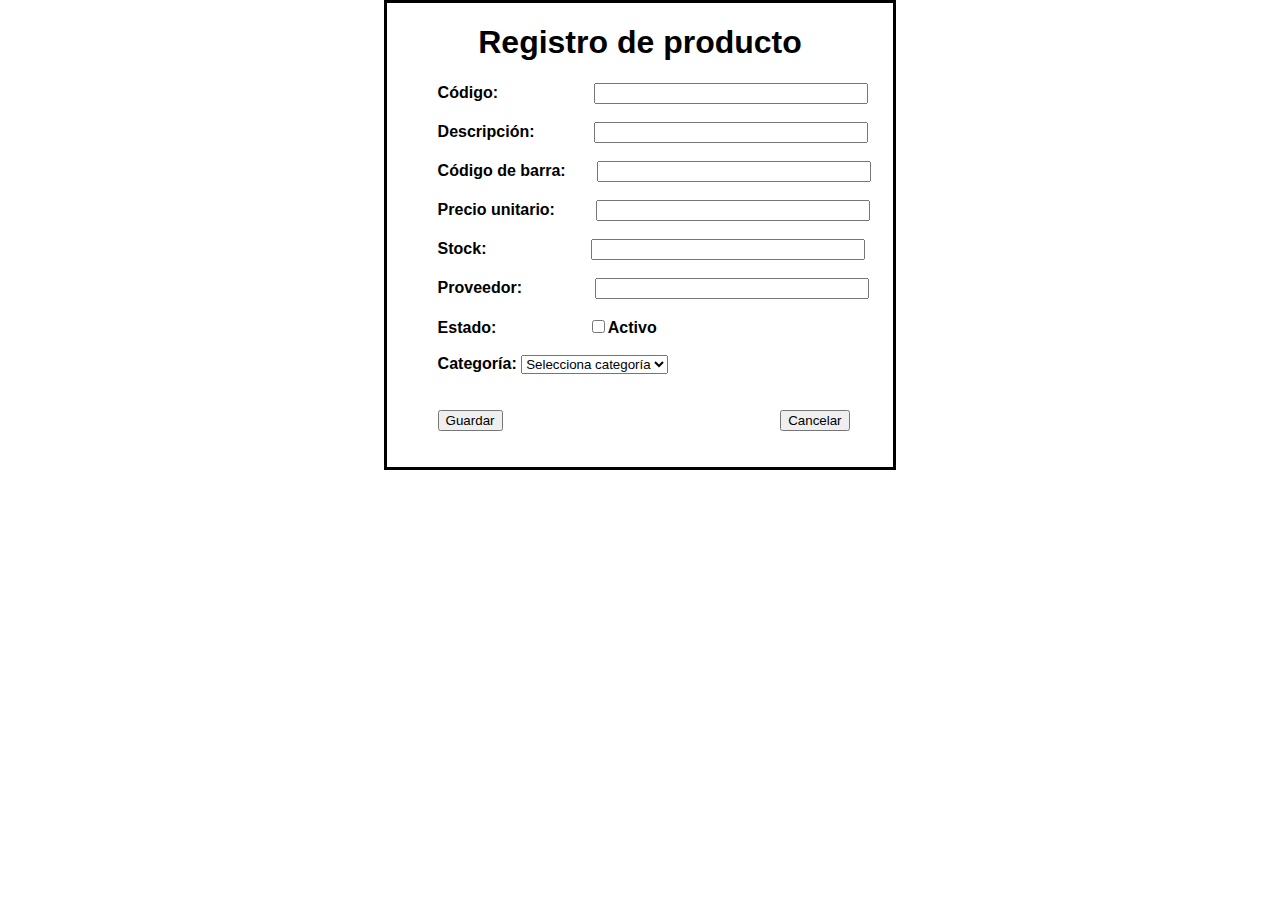
==== producto.html @ 5736c7a5 "first commit" ====
<!DOCTYPE html>
<html lang="es">
  <head>
    <title>Formulario</title>
    <link rel="stylesheet" href="css/style2.css" />
  </head>
  <body>
    <h1>Registro de producto</h1>
    <form action="ResultadoFormulario.html" method="post">
      <label>Código:</label>
      <input type="text" id="codigo" name="codigo" />

      <br /><br />
      <label>Descripción:</label>
      <input type="text" id="descripcion" name="descripcion" />

      <br /><br />
      <label>Código de barra:</label>
      <input type="text" id="barra" name="codbarra" />

      <br /><br />
      <label>Precio unitario:</label>
      <input type="text" id="precio" name="precio" />

      <br /><br />
      <label>Stock:</label>
      <input type="text" id="stock" name="stock" />

      <br /><br />
      <label>Proveedor:</label>
      <input type="text" id="proveedor" name="proveedor" />

      <br /><br />
      <label>Estado:</label>
      <input type="checkbox" id="estado" name="estado" />Activo

      <br /><br />
      <label>Categoría:</label>
      <select name="select">
        <option value="categoria0">Selecciona categoría</option>
        <option value="categoria1">Categoria 1</option>
        <option value="categoria2">Categoria 2</option>
        <option value="categoria3">Categoria 3</option>
      </select>
      <br /><br /><br />
      <input type="submit" id="btnguardar" value="Guardar" />
      <input
        type="button"
        id="cancelar"
        onclick="location.href='index.html'"
        value="Cancelar"
      />
      <br /><br /><br />
    </form>
  </body>
</html>
---- css/style2.css ----
body {
  font-family: Arial, Helvetica, sans-serif;
  font-weight: 600;
  border: 3px solid black;
  margin: 0% 30% 30% 30%;
  text-align: center;
}

form {
  text-align: justify;
  margin-left: 10%;
}

#codigo {
  margin-left: 20%;
  padding-left: 20%;
}

#descripcion {
  margin-left: 12%;
  padding-left: 20%;
}

#barra {
  margin-left: 6%;
  padding-left: 20%;
}

#precio {
  margin-left: 8%;
  padding-left: 20%;
}

#stock {
  margin-left: 22%;
  padding-left: 20%;
}

#proveedor {
  margin-left: 15%;
  padding-left: 20%;
}

#estado {
  margin-left: 20%;
  padding-left: 20%;
}

#btnguardar {
  margin-right: 60%;
}
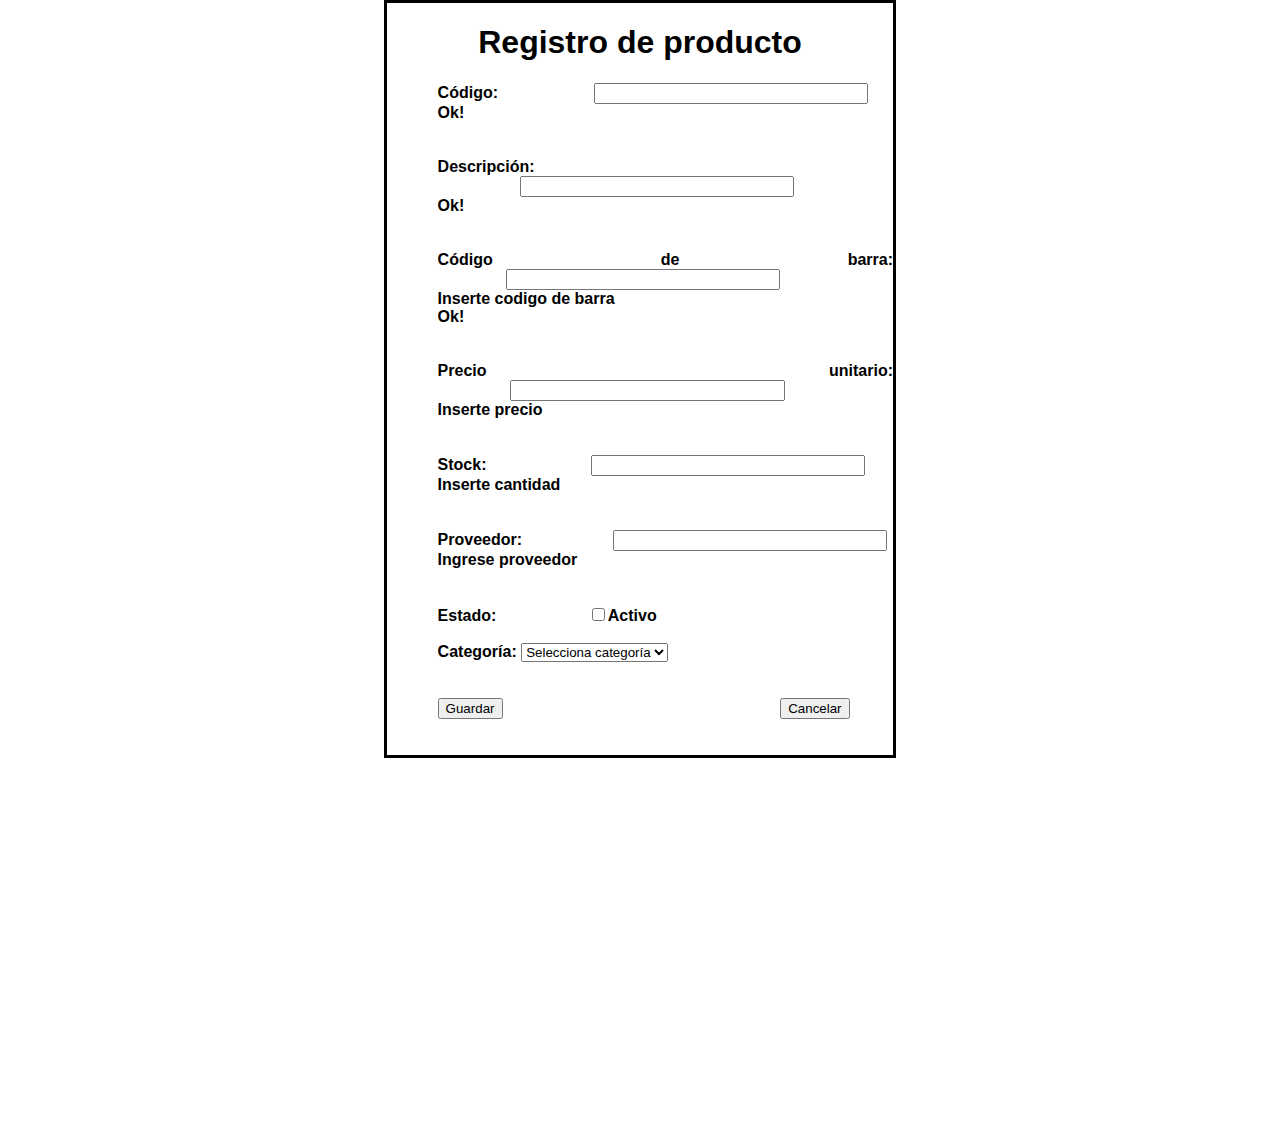
==== commit 5dd36b85: "validacion" ====
--- a/producto.html
+++ b/producto.html
@@ -3,45 +3,64 @@
   <head>
     <title>Formulario</title>
     <link rel="stylesheet" href="css/style2.css" />
+    <link
+      href="https://cdn.jsdelivr.net/npm/bootstrap@5.0.2/dist/css/bootstrap.min.css"
+      rel="stylesheet"
+      integrity="sha384-EVSTQN3/azprG1Anm3QDgpJLIm9Nao0Yz1ztcQTwFspd3yD65VohhpuuCOmLASjC"
+      crossorigin="anonymous"
+    />
   </head>
   <body>
     <h1>Registro de producto</h1>
-    <form action="ResultadoFormulario.html" method="post">
-      <label>Código:</label>
-      <input type="text" id="codigo" name="codigo" />
+    <form
+      class="needs-validation"
+      action="ResultadoFormulario.html"
+      method="post"
+      novalidate
+    >
+      <label class="form-label">Código:</label>
+      <input type="text" id="codigo" name="codigo" required />
+      <div class="valid-feedback">Ok!</div>
 
       <br /><br />
-      <label>Descripción:</label>
-      <input type="text" id="descripcion" name="descripcion" />
+      <label class="form-label">Descripción:</label>
+      <input type="text" id="descripcion" name="descripcion" required />
+      <div class="valid-feedback">Ok!</div>
 
       <br /><br />
-      <label>Código de barra:</label>
-      <input type="text" id="barra" name="codbarra" />
+      <label class="form-label">Código de barra:</label>
+      <input type="number" id="barra" name="codbarra" required />
+      <div class="invalid-feedback">Inserte codigo de barra</div>
+      <div class="valid-feedback">Ok!</div>
 
       <br /><br />
-      <label>Precio unitario:</label>
-      <input type="text" id="precio" name="precio" />
+      <label class="form-label">Precio unitario:</label>
+      <input type="number" id="precio" name="precio" required />
+      <div class="invalid-feedback">Inserte precio</div>
 
       <br /><br />
-      <label>Stock:</label>
-      <input type="text" id="stock" name="stock" />
+      <label class="form-label">Stock:</label>
+      <input type="number" id="stock" name="stock" required />
+      <div class="invalid-feedback">Inserte cantidad</div>
 
       <br /><br />
-      <label>Proveedor:</label>
-      <input type="text" id="proveedor" name="proveedor" />
+      <label class="form-label">Proveedor:</label>
+      <input type="text" id="proveedor" name="proveedor" required />
+      <div class="invalid-feedback">Ingrese proveedor</div>
 
       <br /><br />
-      <label>Estado:</label>
+      <label class="form-label">Estado:</label>
       <input type="checkbox" id="estado" name="estado" />Activo
 
       <br /><br />
-      <label>Categoría:</label>
-      <select name="select">
+      <label class="form-label">Categoría:</label>
+      <select name="select" required>
         <option value="categoria0">Selecciona categoría</option>
         <option value="categoria1">Categoria 1</option>
         <option value="categoria2">Categoria 2</option>
         <option value="categoria3">Categoria 3</option>
       </select>
+
       <br /><br /><br />
       <input type="submit" id="btnguardar" value="Guardar" />
       <input
@@ -52,5 +71,29 @@
       />
       <br /><br /><br />
     </form>
+    <script>
+      (function () {
+        "use strict";
+
+        // Fetch all the forms we want to apply custom Bootstrap validation styles to
+        var forms = document.querySelectorAll(".needs-validation");
+
+        // Loop over them and prevent submission
+        Array.prototype.slice.call(forms).forEach(function (form) {
+          form.addEventListener(
+            "submit",
+            function (event) {
+              if (!form.checkValidity()) {
+                event.preventDefault();
+                event.stopPropagation();
+              }
+
+              form.classList.add("was-validated");
+            },
+            false
+          );
+        });
+      })();
+    </script>
   </body>
 </html>
--- a/css/style2.css
+++ b/css/style2.css
@@ -17,17 +17,17 @@
 }
 
 #descripcion {
-  margin-left: 12%;
+  margin-left: 18%;
   padding-left: 20%;
 }
 
 #barra {
-  margin-left: 6%;
+  margin-left: 15%;
   padding-left: 20%;
 }
 
 #precio {
-  margin-left: 8%;
+  margin-left: 16%;
   padding-left: 20%;
 }
 
@@ -37,7 +37,7 @@
 }
 
 #proveedor {
-  margin-left: 15%;
+  margin-left: 19%;
   padding-left: 20%;
 }
 
